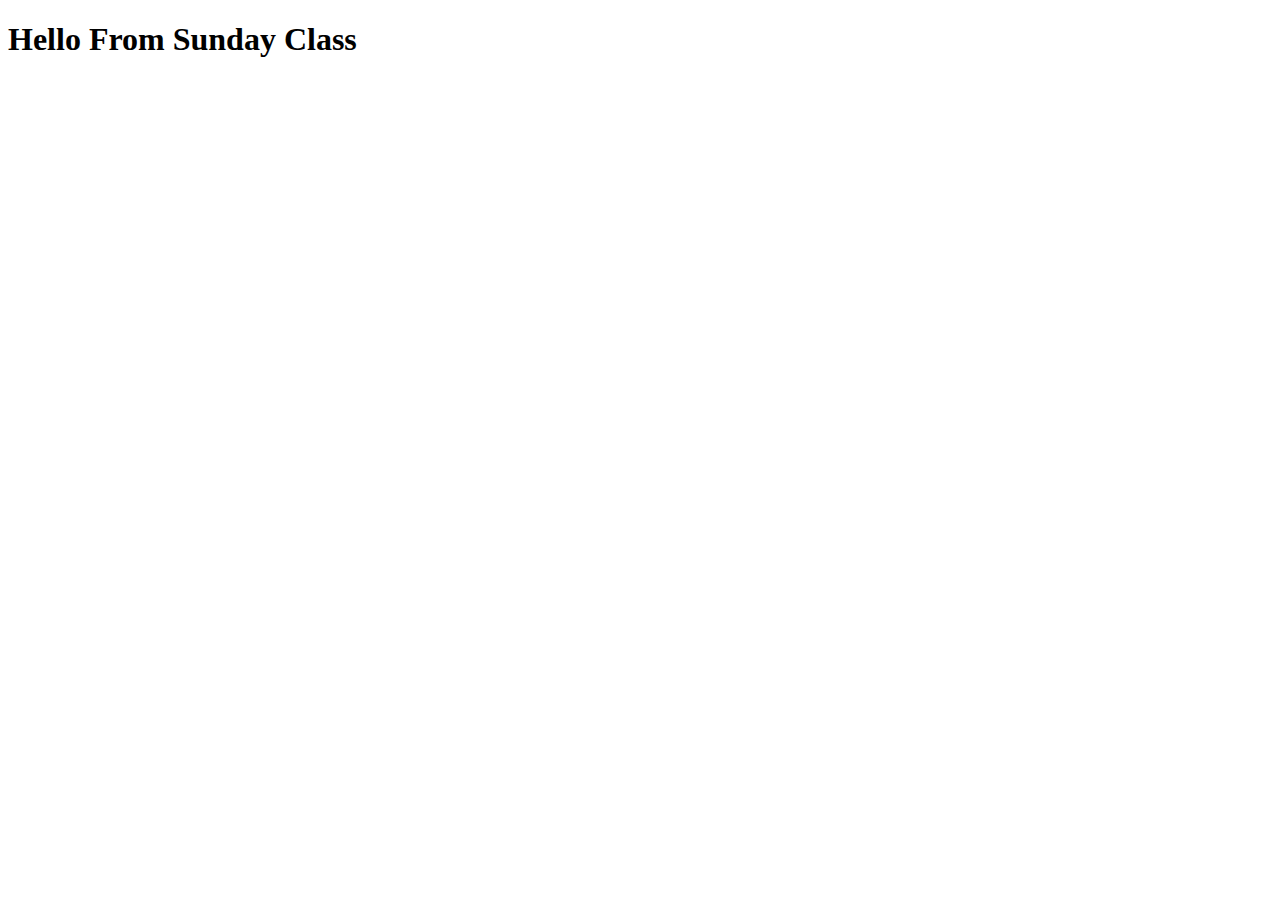
==== index.html @ 0d966fef "Created index file" ====
<!DOCTYPE html>
<html lang="en">
<head>
    <meta charset="UTF-8">
    <meta http-equiv="X-UA-Compatible" content="IE=edge">
    <meta name="viewport" content="width=device-width, initial-scale=1.0">
    <title>My Website</title>
</head>
<body>
    <h1>Hello From Sunday Class</h1>
</body>
</html>
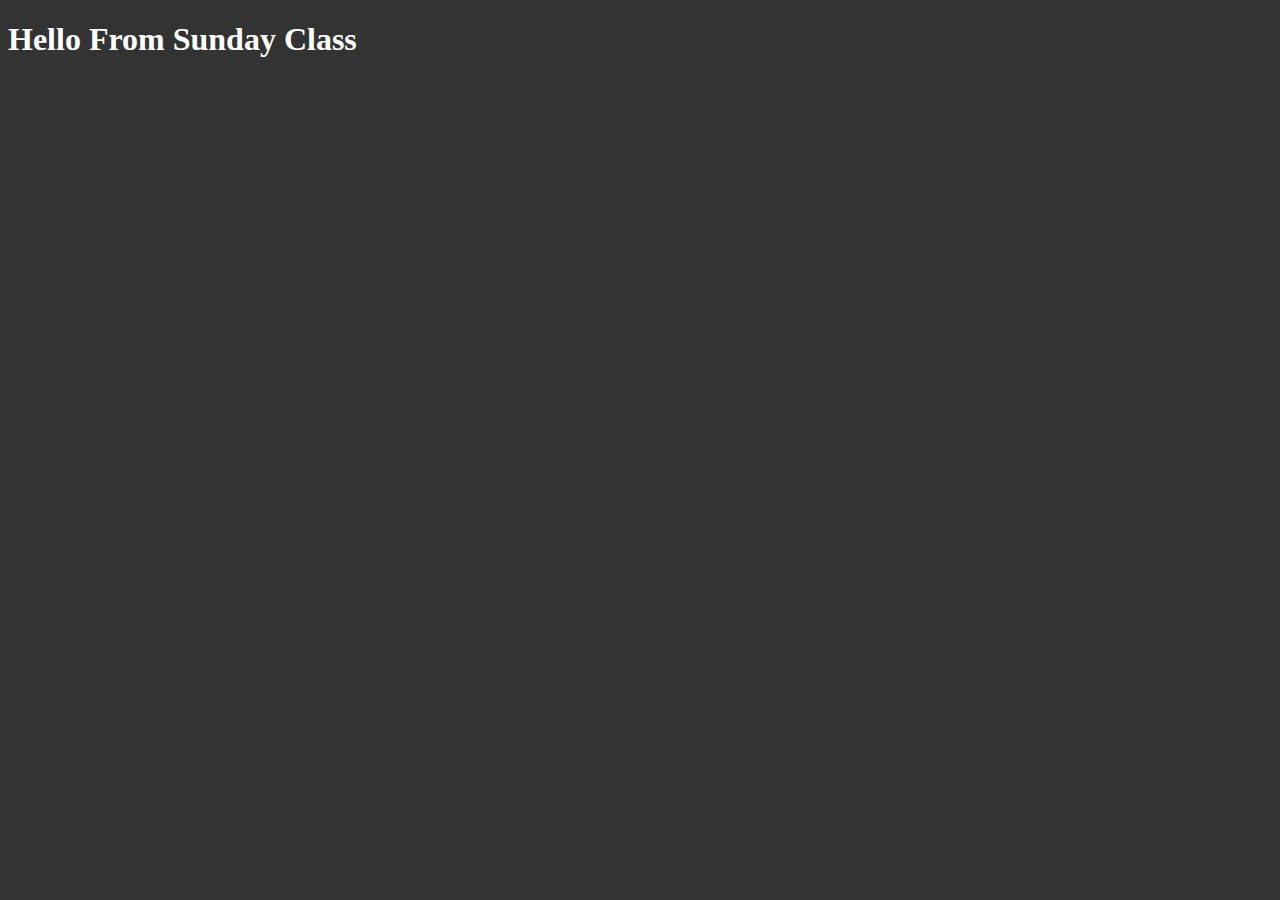
==== commit 7d6a6d57: "Update index.html" ====
--- a/index.html
+++ b/index.html
@@ -4,6 +4,7 @@
     <meta charset="UTF-8">
     <meta http-equiv="X-UA-Compatible" content="IE=edge">
     <meta name="viewport" content="width=device-width, initial-scale=1.0">
+    <link rel="stylesheet" href="./styles/style.css">
     <title>My Website</title>
 </head>
 <body>
--- a/styles/style.css
+++ b/styles/style.css
@@ -0,0 +1,4 @@
+body{
+    background-color: #333;
+    color: #fff;
+}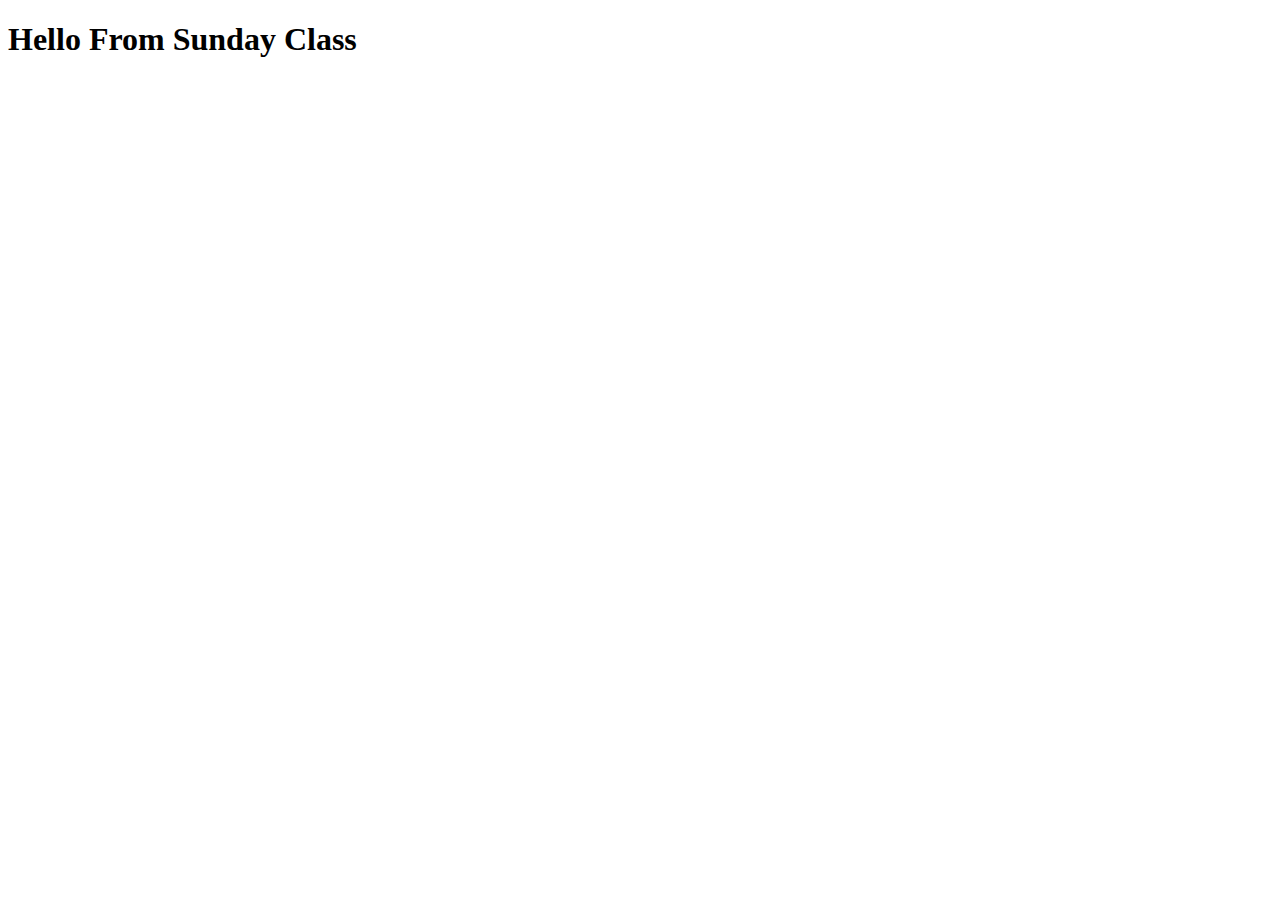
==== commit 69be53e6: "Assignment" ====
--- a/index.html
+++ b/index.html
@@ -4,7 +4,8 @@
     <meta charset="UTF-8">
     <meta http-equiv="X-UA-Compatible" content="IE=edge">
     <meta name="viewport" content="width=device-width, initial-scale=1.0">
-    <link rel="stylesheet" href="./styles/style.css">
+    
+
     <title>My Website</title>
 </head>
 <body>
